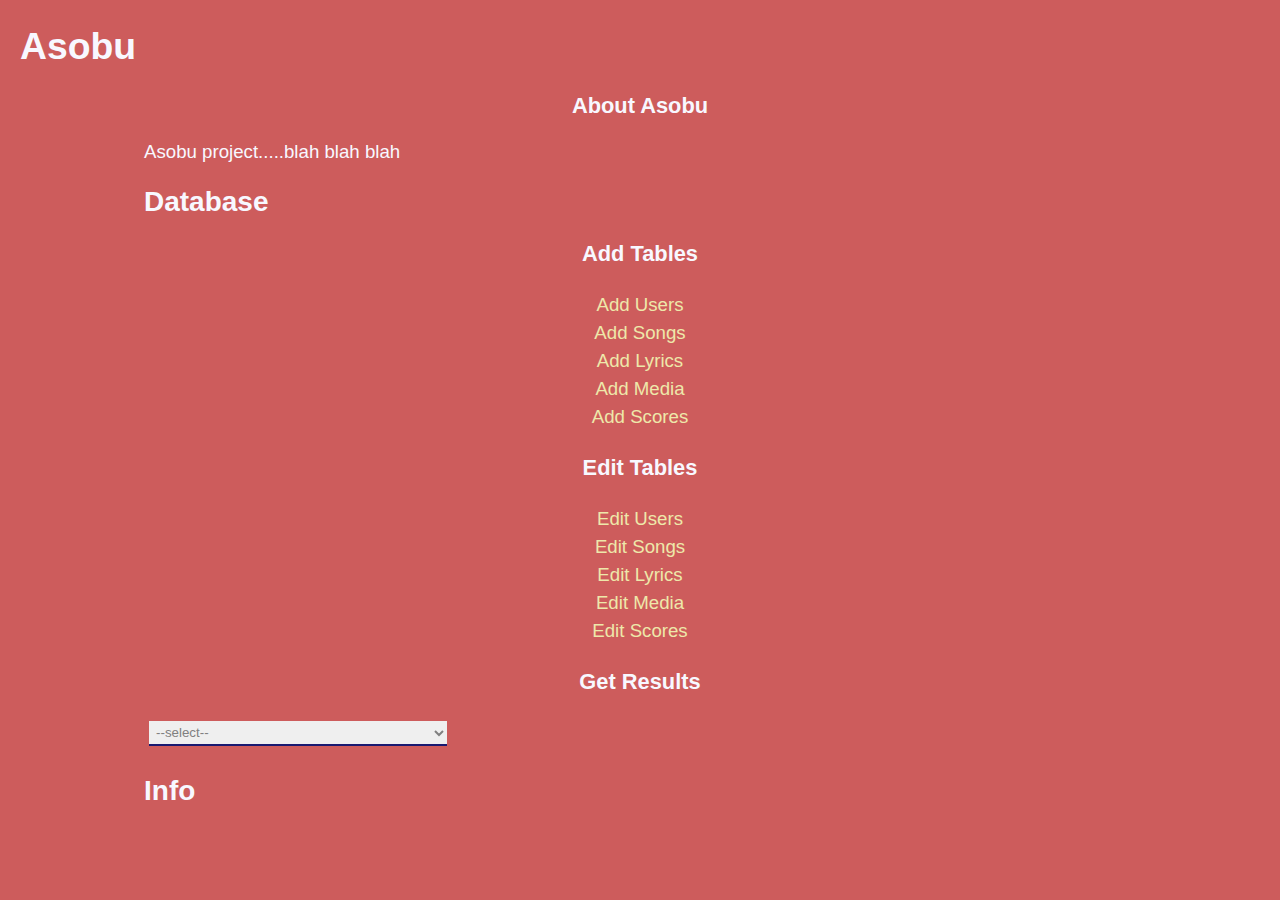
==== 2/index.html @ 2c4488c2 "inital commit to backend branch" ====
<!DOCTYPE html>
<html>
    <head>
        <meta charset="utf-8">
        <title>Asobu</title>
        <link rel="stylesheet" href="main.css">
        <script src="https://ajax.googleapis.com/ajax/libs/jquery/1.11.3/jquery.min.js"></script>
    </head>
    <body>
        <h1>Asobu</h1>
        <div id="div_abt">
            <h3>About Asobu</h3>
            <p>Asobu project.....blah blah blah</p>
        </div>
        <div id="div_db">
            <h2>Database</h2>
            <h3>Add Tables</h3>
            <ul id="ul_add_records">
                <li><a href="editnewusers.html">Add Users</a></li>
                <li><a href="editsongs.html">Add Songs</a></li>
                <li><a href="editlyrics.html">Add Lyrics</a></li>
                <li><a href="editmedia.html">Add Media</a></li>
                <li><a href="editscores.html">Add Scores</a></li>
            </ul>
            <h3>Edit Tables</h3>
            <ul id="ul_edit_records">
                <li><a href="editnewusers.html">Edit Users</a></li>
                <li><a href="editsongs.html">Edit Songs</a></li>
                <li><a href="editlyrics">Edit Lyrics</a></li>
                <li><a href="editmedia.html">Edit Media</a></li>
                <li><a href="editscores.html">Edit Scores</a></li>
            </ul>
            <h3>Get Results</h3>
            <div id="div_get_results">
                <select id="select_get_results">
                    <option>--select--</option>
                    <option value="viewuserinfo">User</option>
                    <option value="viewsonginfo">Song</option>
                    <option value="viewlyricinfo">Lyrics</option>
                    <option value="viewmediainfo">Media</option>
                    <option value="viewscoreinfo">Scores</option>
                </select>
                <div id="div_results_display"></div>
            </div>
        </div>
        <div id="div_sverinfo">
            <h2>Info</h2>
        </div>
    </body>
    <script>
        $(document).ready(function(){
            $view_selection = $('#select_get_results');
            $view_div = $('#div_results_display');
            var viewdata = [];
            var datadisplay = "";
            
            //display information based on the selection
            $view_selection.change(function(){
                $view_div.html("&nbsp;");
                //TODO: find out a way to clear this stupid array
                //maybe just make it all one long string in the $.each and then display...no need for the array maybe...?
                /*while(viewdata.length) {
                    viewdata.pop();
                }*/
                //viewdata.length = 0;
                
                if($(this).val() === 'viewuserinfo') {
                    $.getJSON("backend/getallnewusers.php", function(data){
                        
                        $.each(data, function(key, val){
                            viewdata.push(val);
                        });
                        
                        //display the data
                        for(obj in viewdata) {
                            var user = viewdata[obj];
                            datadisplay += "<br>user id: " + user.user_id;
                            datadisplay += "<br>username: " + user.username;
                            datadisplay += "<br>phone number: " + user.phonenumber;
                            datadisplay += "<br>";
                        }
                        $view_div.html(datadisplay);
                    }); //end get JSON
                    
                }
                else if($(this).val() === 'viewsonginfo') {
                    $.getJSON("backend/getallsongs.php", function(data){
                        viewdata.length = 0;
                        $.each(data, function(key, val){
                            viewdata.push(val);
                        });
                        
                        //display the data
                        for(obj in viewdata) {
                            var song = viewdata[obj];
                            datadisplay += "<br>id: " + song.song_id;
                            datadisplay += "<br>name: " + song.song_name;
                            datadisplay += "<br>artist : " + song.song_artist;
                            datadisplay += "<br>album : " + song.song_album;
                            datadisplay += "<br>genre : " + song.song_genre;
                            datadisplay += "<br>length : " + song.song_length;
                            datadisplay += "<br>difficulty : " + song.song_diff;
                            datadisplay += "<br>artwork : " + song.album_artwork;
                            datadisplay += "<br>";
                        }
                        $view_div.html(datadisplay);
                    }); //end get JSON
                }
                else if($(this).val() === 'viewlyricinfo') {
                    $.getJSON("backend/getalllyrics.php", function(data){
                        $.each(data, function(key, val){
                            viewdata.push(val);
                        });
                        
                        //display the data
                        for(obj in viewdata) {
                            var lyrics = viewdata[obj];
                            datadisplay += "<br>id: " + lyrics.lyric_id;
                            datadisplay += "<br>song id: " + lyrics.song_id;
                            datadisplay += "<br>song name : " + lyrics.song_name;
                            datadisplay += "<br>format : " + lyrics.format;
                            datadisplay += "<br>link : " + lyrics.link_to_file;
                            datadisplay += "<br>";
                        }
                        $view_div.html(datadisplay);
                    }); //end get JSON
                }
                else if($(this).val() === 'viewmediainfo') {
                    $.getJSON("backend/getallmedia.php", function(data){
                        $.each(data, function(key, val){
                            viewdata.push(val);
                        });
                        
                        //TODO: finish this...
                        
                    }); //end get JSON
                    
                    //display the data
                }
                else if($(this).val() === 'viewscoreinfo') {
                    $.getJSON("backend/getallscores.php", function(data){
                        $.each(data, function(key, val){
                            viewdata.push(val);
                        });
                        
                        //TODO: finish this...
                        
                    }); //end get JSON
                }
                else {
                    //TODO: finish this...
                }
                
            });//view selection change
            
        });//end document.ready
    </script>
</html>
---- 2/main.css ----
body {
    margin: 20px;
    background-color: indianred;
    
    color: ghostwhite;
    font-size: 14pt;
    font-family: Verdana, sans-serif;
}

h1 {
    
}
    
h2 {
    
}
    
h3 {
    text-align: center;
}
    
h4 {
    
}
    
h5 {
    
}
    
h6 {
    
}
    
a:link, a:visited {
    text-decoration: none;
    text-transform: none;
    color: palegoldenrod;
}
    
a:hover, a:active {
    text-decoration: none;
    text-transform: none;
    color: goldenrod;
}

ul {
    list-style-type: none;
    padding: 2px;
    text-align: center;
}

li {
    display: block;
    padding: 3px;
}

div {
    width: 80%;
    margin-left: auto;
    margin-right: auto;
}

form {
    width: 80%;
    text-align: left;
    
    font-size: 12pt;
    
    padding: 5px;
    padding-bottom: 30px;
    margin-bottom: 30px;
    margin-left: auto;
    margin-right: auto;
    
    color: midnightblue;
    background-color: deepskyblue;
    border-bottom: solid 4px slateblue;
    
}

legend {
    text-align: center;
    padding: 0px;
    margin-bottom: 5px;
    width: 100%;
    font-size: 20pt;
    font-weight: 500;
    background-color: slateblue;
    color: skyblue;
}

input {
    width: 70%;
    padding: 3px;
    margin: 5px;
    border: none;
    border-bottom: solid 2px midnightblue;
    color: midnightblue;
}

select {
    width: 30%;
    padding: 3px;
    margin: 5px;
    border: none;
    border-bottom: solid 2px midnightblue;
    color: gray;
}

button {
    border: none;
    padding: 10px;
    float: right;
    margin-left: 5px;
    margin-top: 30px;
    
    background-color: deepskyblue;
    color: midnightblue;
    border-bottom: solid 4px slateblue;
    /*border-right: solid 4px goldenrod;*/
    /*border-left: solid 4px goldenrod;*/
}

#div_get_results {
    
}

#div_get_results {
    width: 100%;
    margin-left: auto;
    margin-right: auto;
}
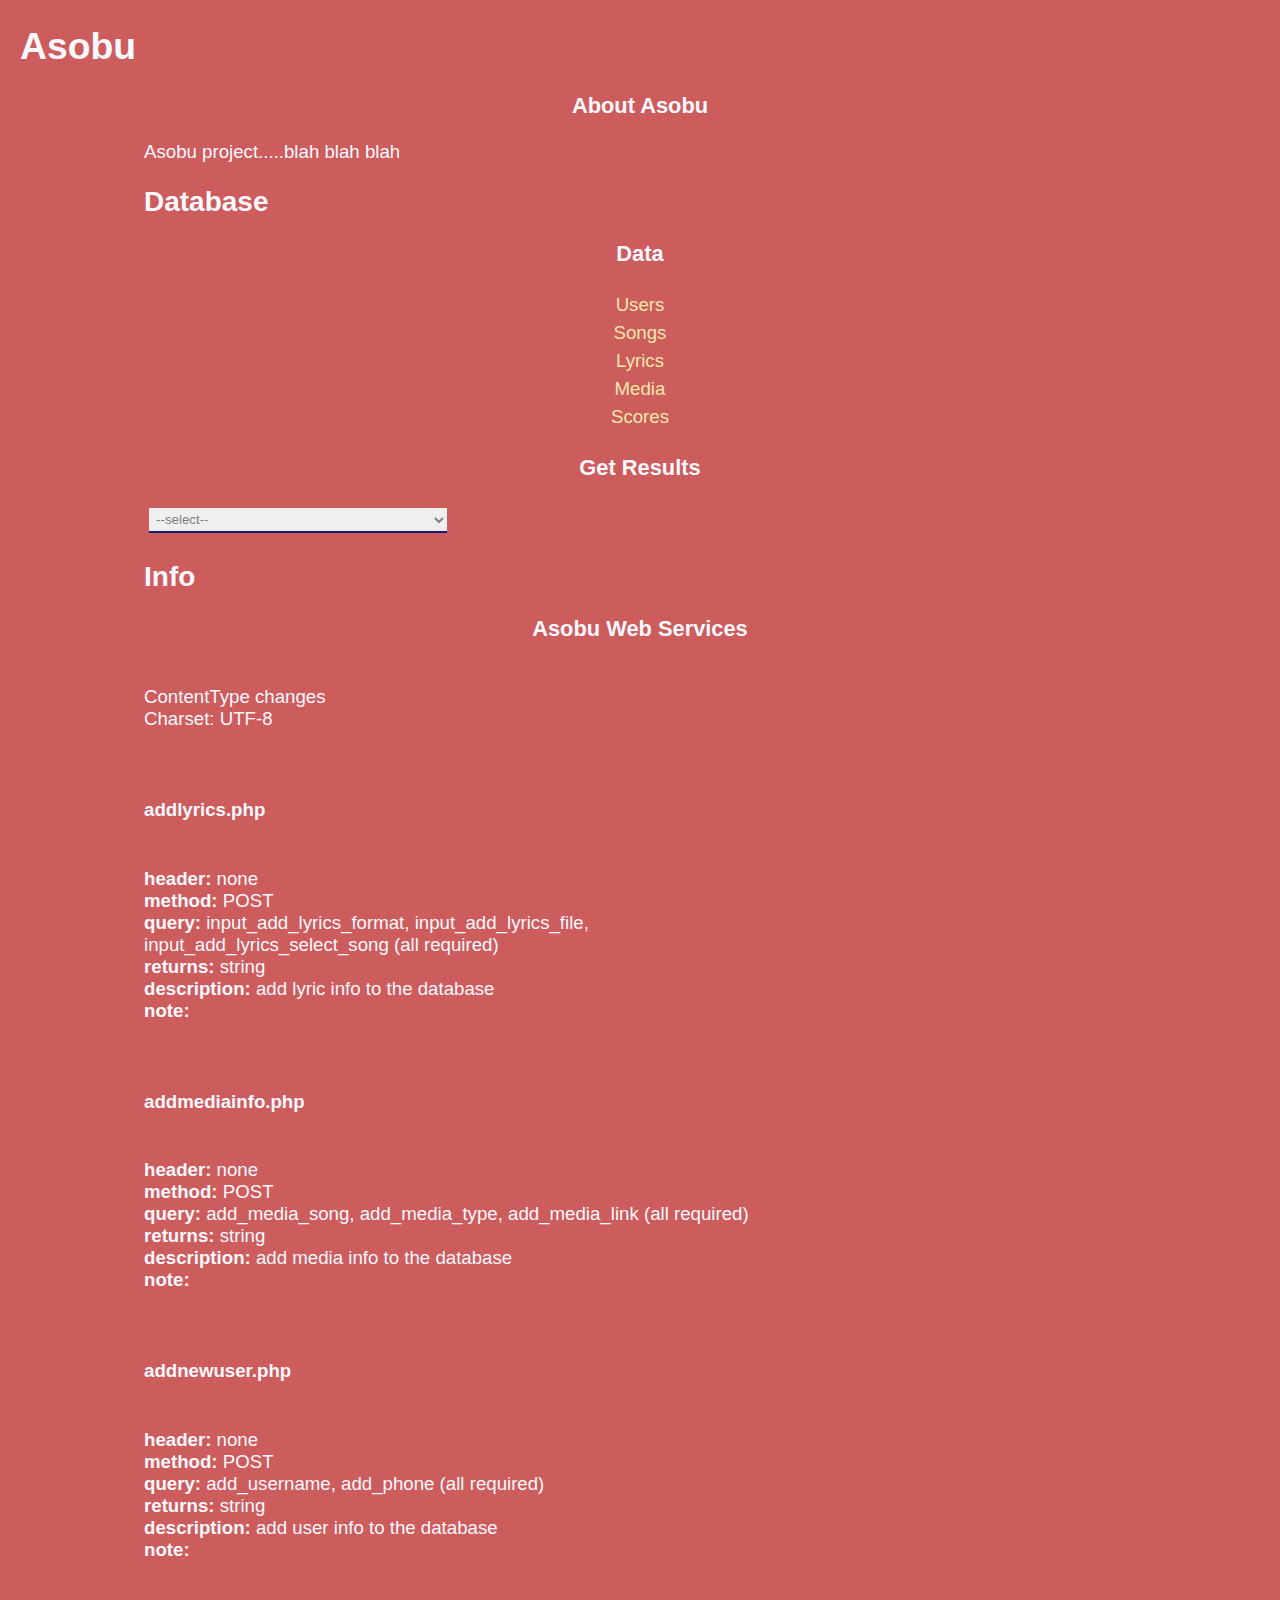
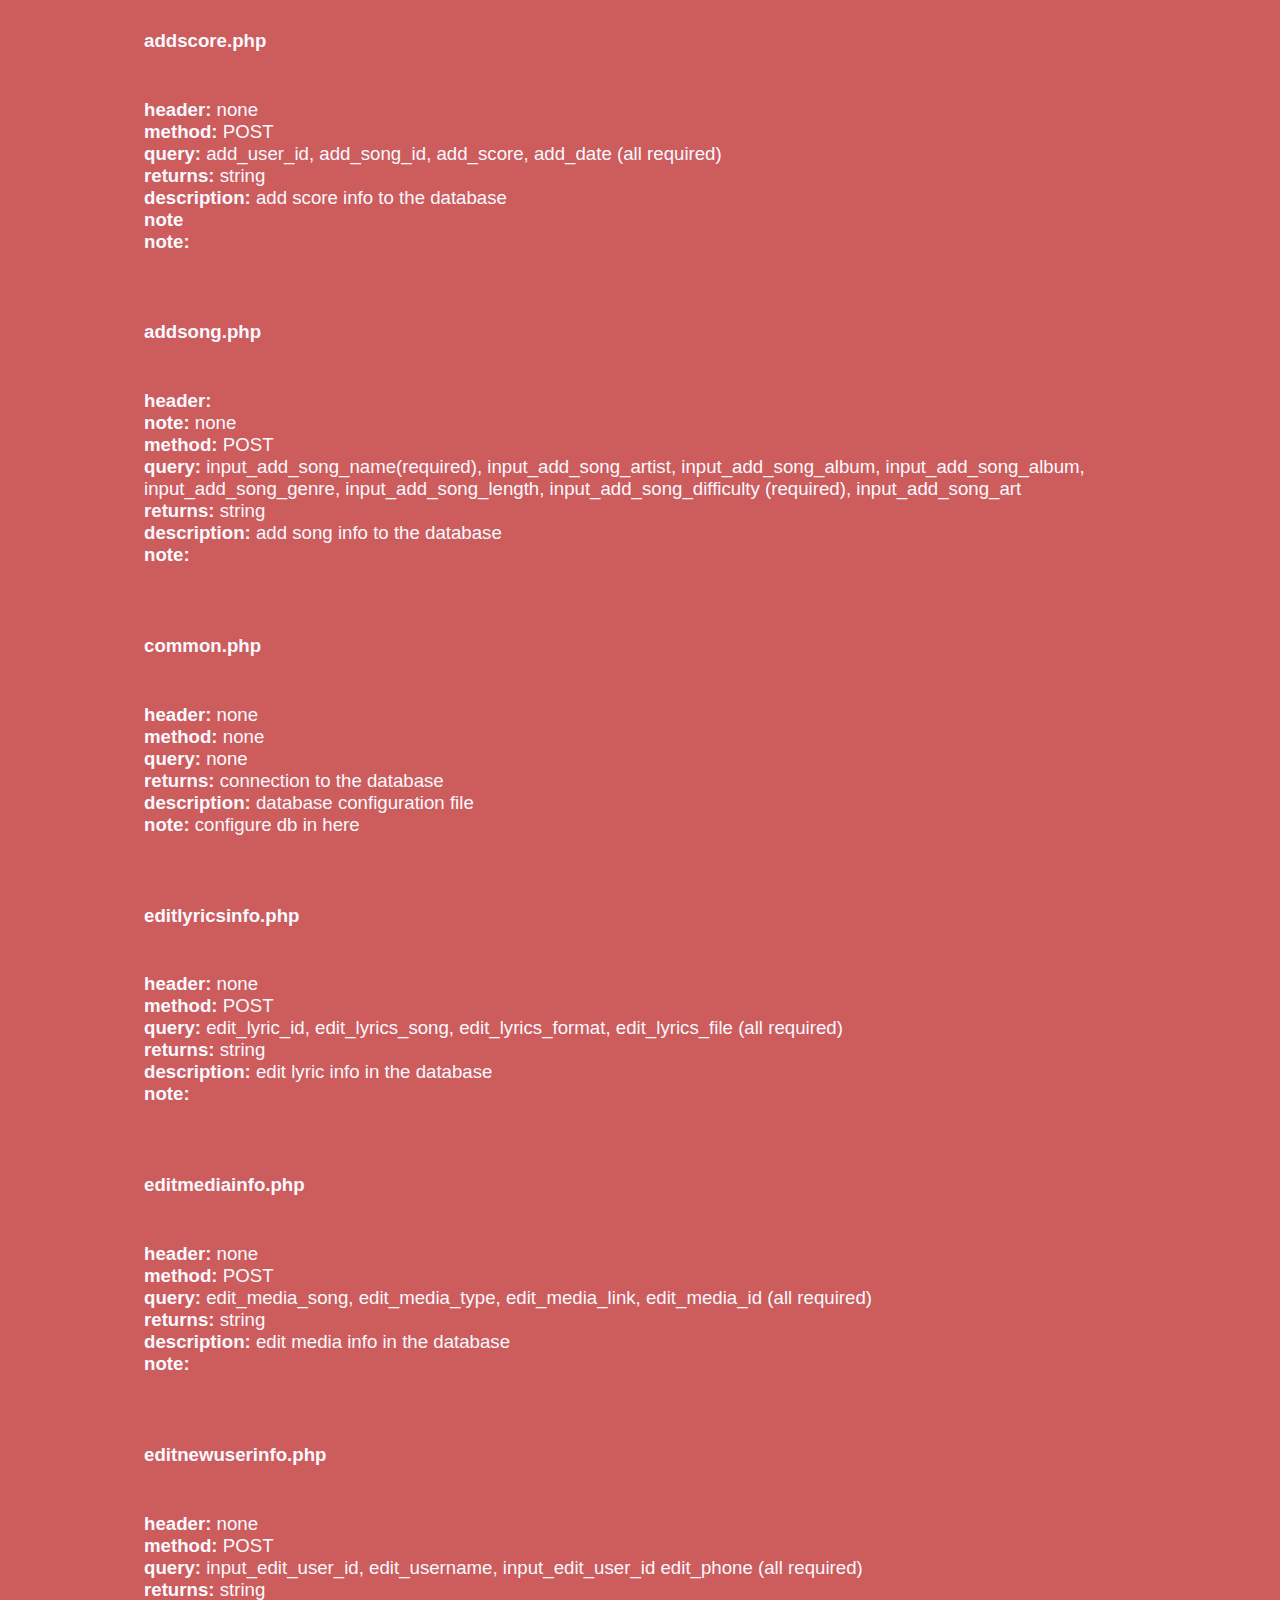
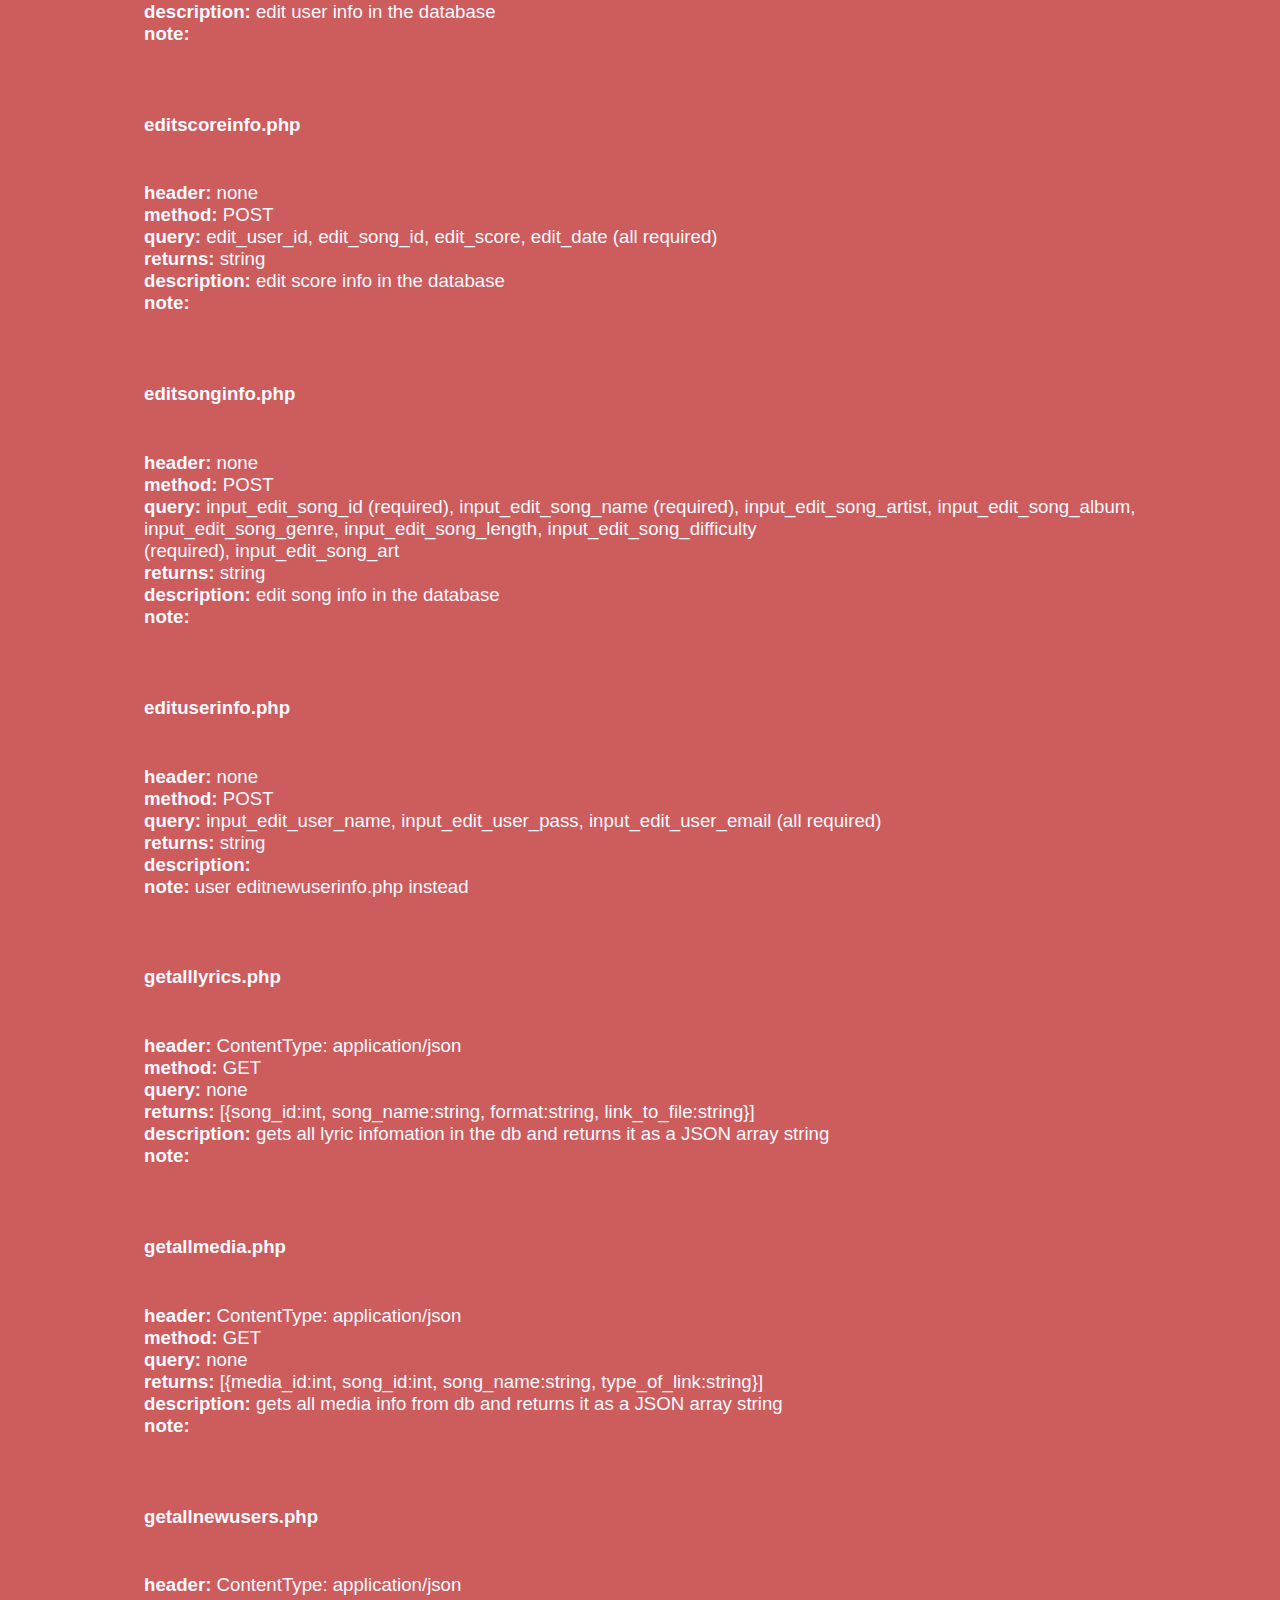
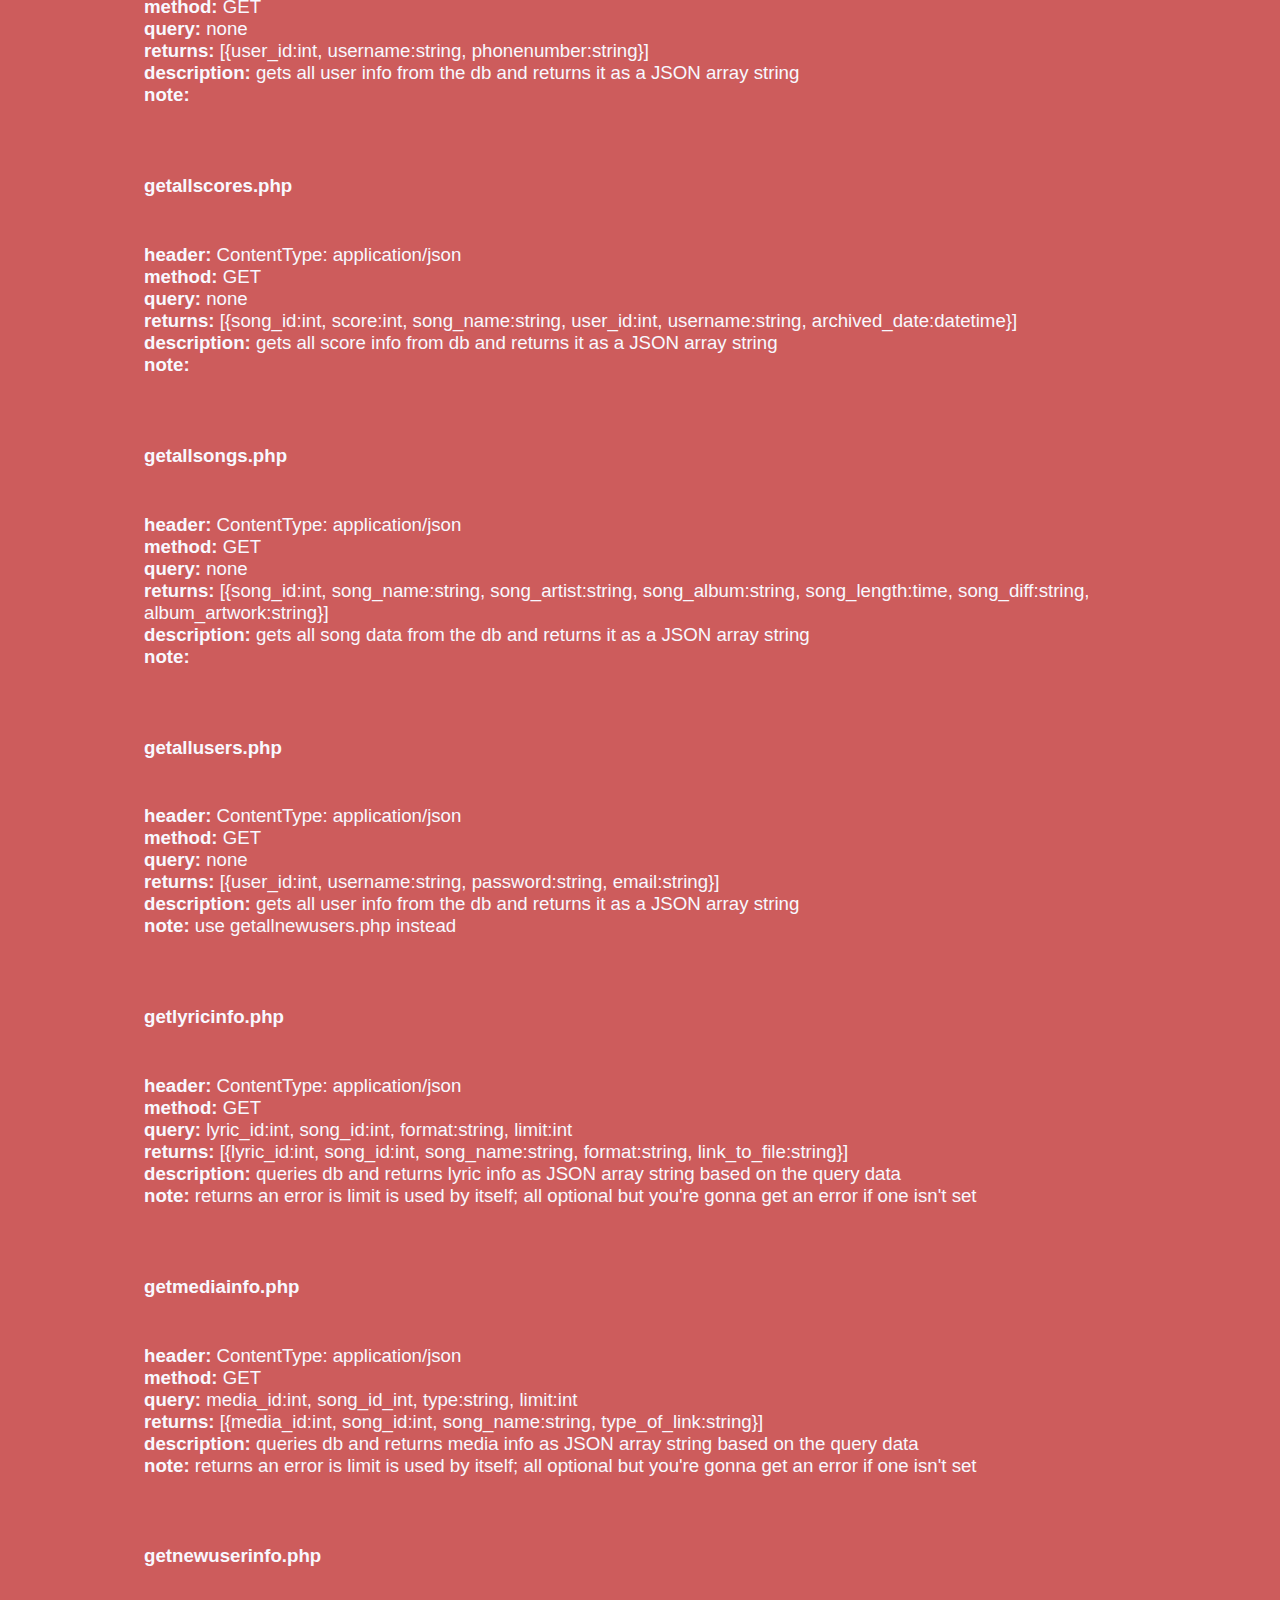
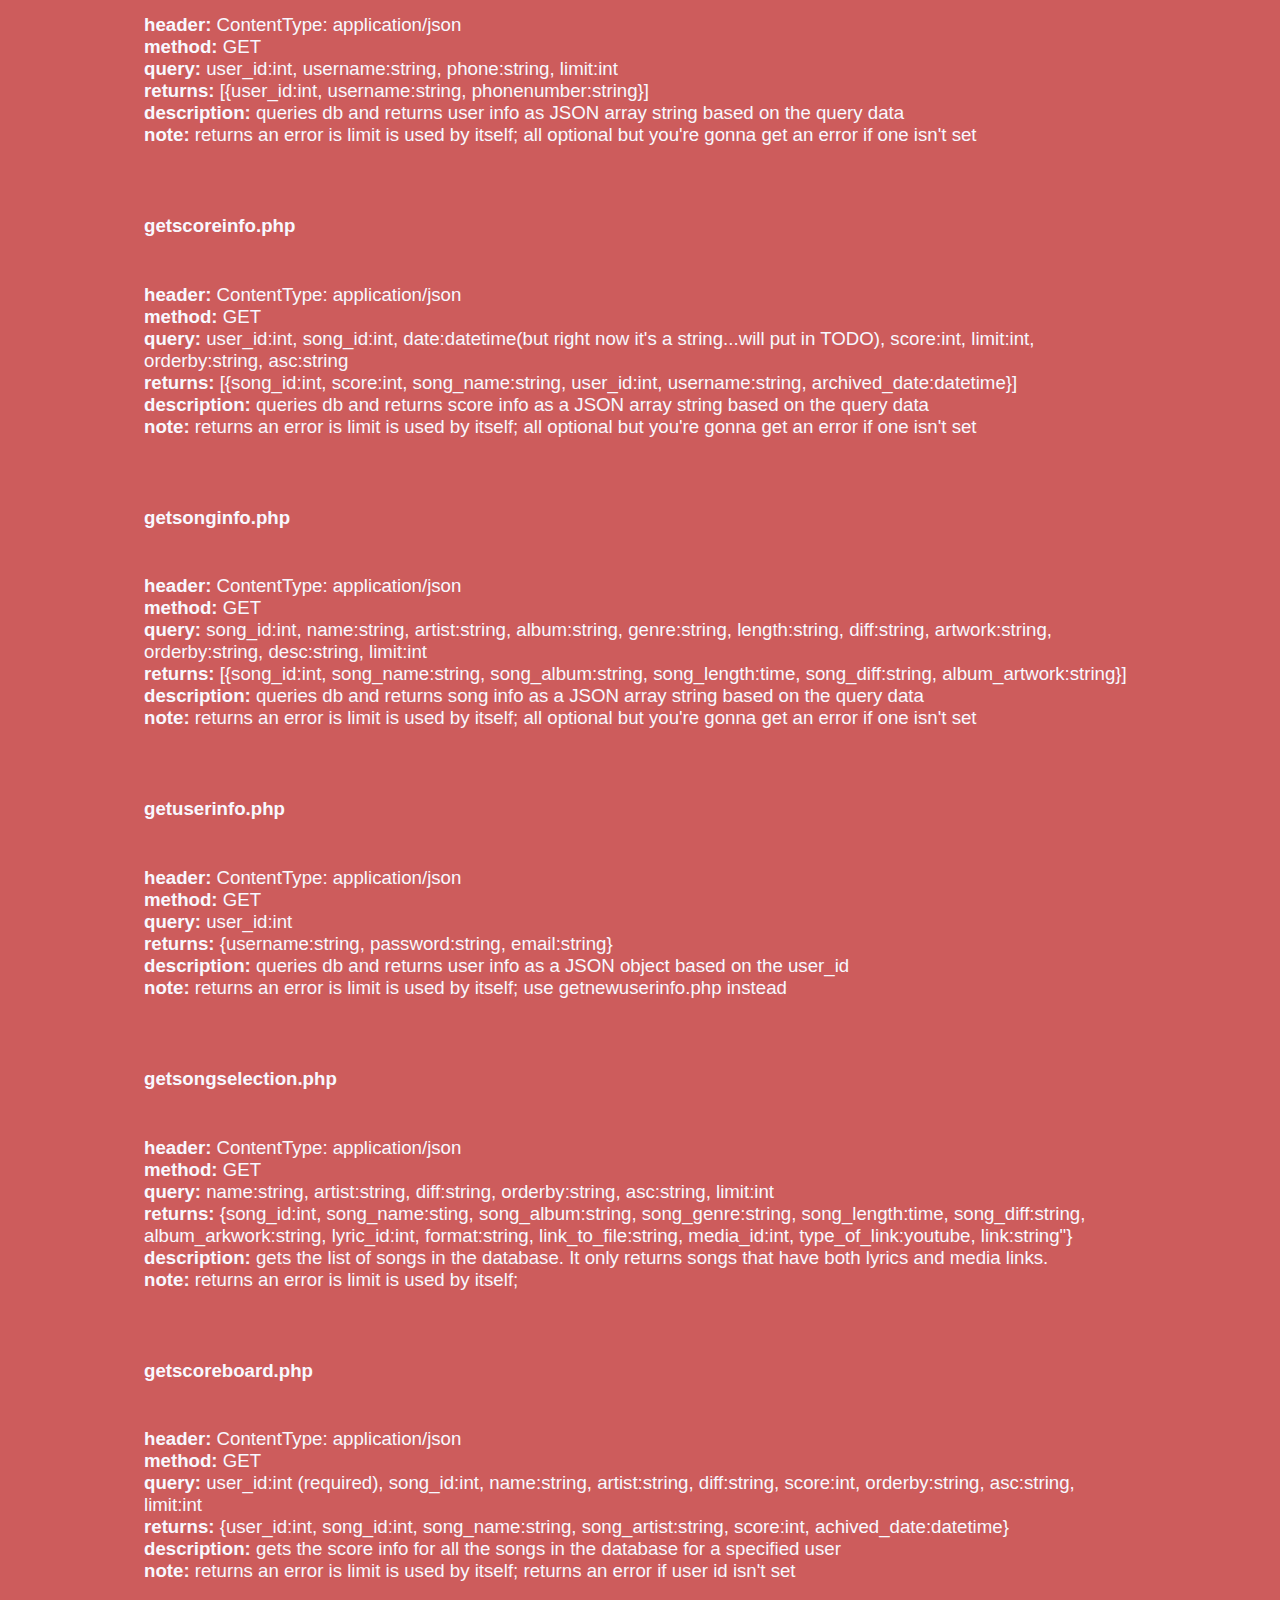
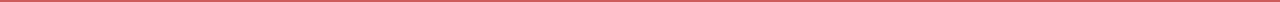
==== commit 7edb375f: "added getscoreboard and getsongsongselection. and webservice info" ====
--- a/2/index.html
+++ b/2/index.html
@@ -1,158 +1,451 @@
 <!DOCTYPE html>
 <html>
-    <head>
-        <meta charset="utf-8">
-        <title>Asobu</title>
-        <link rel="stylesheet" href="main.css">
-        <script src="https://ajax.googleapis.com/ajax/libs/jquery/1.11.3/jquery.min.js"></script>
-    </head>
-    <body>
-        <h1>Asobu</h1>
-        <div id="div_abt">
-            <h3>About Asobu</h3>
-            <p>Asobu project.....blah blah blah</p>
+
+<head>
+    <meta charset="utf-8">
+    <title>Asobu</title>
+    <link rel="stylesheet" href="main.css">
+    <script src="https://ajax.googleapis.com/ajax/libs/jquery/1.11.3/jquery.min.js"></script>
+</head>
+
+<body>
+    <h1>Asobu</h1>
+    <div id="div_abt">
+        <h3>About Asobu</h3>
+        <p>Asobu project.....blah blah blah</p>
+    </div>
+    <div id="div_db">
+        <h2>Database</h2>
+        <h3>Data</h3>
+        <ul id="ul_add_records">
+            <li><a href="editnewusers.html">Users</a>
+            </li>
+            <li><a href="editsongs.html">Songs</a>
+            </li>
+            <li><a href="editlyrics.html">Lyrics</a>
+            </li>
+            <li><a href="editmedia.html">Media</a>
+            </li>
+            <li><a href="editscores.html">Scores</a>
+            </li>
+        </ul>
+        <h3>Get Results</h3>
+        <div id="div_get_results">
+            <select id="select_get_results">
+                <option>--select--</option>
+                <option value="viewuserinfo">User</option>
+                <option value="viewsonginfo">Song</option>
+                <option value="viewlyricinfo">Lyrics</option>
+                <option value="viewmediainfo">Media</option>
+                <option value="viewscoreinfo">Scores</option>
+            </select>
+            <div id="div_results_display"></div>
         </div>
-        <div id="div_db">
-            <h2>Database</h2>
-            <h3>Add Tables</h3>
-            <ul id="ul_add_records">
-                <li><a href="editnewusers.html">Add Users</a></li>
-                <li><a href="editsongs.html">Add Songs</a></li>
-                <li><a href="editlyrics.html">Add Lyrics</a></li>
-                <li><a href="editmedia.html">Add Media</a></li>
-                <li><a href="editscores.html">Add Scores</a></li>
-            </ul>
-            <h3>Edit Tables</h3>
-            <ul id="ul_edit_records">
-                <li><a href="editnewusers.html">Edit Users</a></li>
-                <li><a href="editsongs.html">Edit Songs</a></li>
-                <li><a href="editlyrics">Edit Lyrics</a></li>
-                <li><a href="editmedia.html">Edit Media</a></li>
-                <li><a href="editscores.html">Edit Scores</a></li>
-            </ul>
-            <h3>Get Results</h3>
-            <div id="div_get_results">
-                <select id="select_get_results">
-                    <option>--select--</option>
-                    <option value="viewuserinfo">User</option>
-                    <option value="viewsonginfo">Song</option>
-                    <option value="viewlyricinfo">Lyrics</option>
-                    <option value="viewmediainfo">Media</option>
-                    <option value="viewscoreinfo">Scores</option>
-                </select>
-                <div id="div_results_display"></div>
-            </div>
-        </div>
-        <div id="div_sverinfo">
-            <h2>Info</h2>
-        </div>
-    </body>
-    <script>
-        $(document).ready(function(){
-            $view_selection = $('#select_get_results');
-            $view_div = $('#div_results_display');
-            var viewdata = [];
-            var datadisplay = "";
-            
-            //display information based on the selection
-            $view_selection.change(function(){
-                $view_div.html("&nbsp;");
-                //TODO: find out a way to clear this stupid array
-                //maybe just make it all one long string in the $.each and then display...no need for the array maybe...?
-                /*while(viewdata.length) {
-                    viewdata.pop();
-                }*/
-                //viewdata.length = 0;
-                
-                if($(this).val() === 'viewuserinfo') {
-                    $.getJSON("backend/getallnewusers.php", function(data){
-                        
-                        $.each(data, function(key, val){
-                            viewdata.push(val);
-                        });
-                        
-                        //display the data
-                        for(obj in viewdata) {
-                            var user = viewdata[obj];
-                            datadisplay += "<br>user id: " + user.user_id;
-                            datadisplay += "<br>username: " + user.username;
-                            datadisplay += "<br>phone number: " + user.phonenumber;
-                            datadisplay += "<br>";
-                        }
-                        $view_div.html(datadisplay);
-                    }); //end get JSON
-                    
-                }
-                else if($(this).val() === 'viewsonginfo') {
-                    $.getJSON("backend/getallsongs.php", function(data){
-                        viewdata.length = 0;
-                        $.each(data, function(key, val){
-                            viewdata.push(val);
-                        });
-                        
-                        //display the data
-                        for(obj in viewdata) {
-                            var song = viewdata[obj];
-                            datadisplay += "<br>id: " + song.song_id;
-                            datadisplay += "<br>name: " + song.song_name;
-                            datadisplay += "<br>artist : " + song.song_artist;
-                            datadisplay += "<br>album : " + song.song_album;
-                            datadisplay += "<br>genre : " + song.song_genre;
-                            datadisplay += "<br>length : " + song.song_length;
-                            datadisplay += "<br>difficulty : " + song.song_diff;
-                            datadisplay += "<br>artwork : " + song.album_artwork;
-                            datadisplay += "<br>";
-                        }
-                        $view_div.html(datadisplay);
-                    }); //end get JSON
-                }
-                else if($(this).val() === 'viewlyricinfo') {
-                    $.getJSON("backend/getalllyrics.php", function(data){
-                        $.each(data, function(key, val){
-                            viewdata.push(val);
-                        });
-                        
-                        //display the data
-                        for(obj in viewdata) {
-                            var lyrics = viewdata[obj];
-                            datadisplay += "<br>id: " + lyrics.lyric_id;
-                            datadisplay += "<br>song id: " + lyrics.song_id;
-                            datadisplay += "<br>song name : " + lyrics.song_name;
-                            datadisplay += "<br>format : " + lyrics.format;
-                            datadisplay += "<br>link : " + lyrics.link_to_file;
-                            datadisplay += "<br>";
-                        }
-                        $view_div.html(datadisplay);
-                    }); //end get JSON
-                }
-                else if($(this).val() === 'viewmediainfo') {
-                    $.getJSON("backend/getallmedia.php", function(data){
-                        $.each(data, function(key, val){
-                            viewdata.push(val);
-                        });
-                        
-                        //TODO: finish this...
-                        
-                    }); //end get JSON
-                    
+    </div>
+    <div id="div_sverinfo">
+        <h2>Info</h2>
+        <h3>Asobu Web Services</h3>
+        <br>ContentType changes
+        <br>Charset: UTF-8
+        <br>
+        <br>
+        <br>
+        <h4>addlyrics.php</h4>
+        <br><b>header:</b> none
+        <br><b>method:</b> POST
+        <br><b>query:</b> input_add_lyrics_format, input_add_lyrics_file,
+        <br>input_add_lyrics_select_song (all required)
+        <br><b>returns:</b> string
+        <br><b>description:</b> add lyric info to the database
+        <br><b>note:</b>
+        <br>
+        <br>
+        <br>
+        <h4>addmediainfo.php</h4>
+        <br><b>header:</b> none
+        <br><b>method:</b> POST
+        <br><b>query:</b> add_media_song, add_media_type, add_media_link (all required)
+        <br><b>returns:</b> string
+        <br><b>description:</b> add media info to the database
+        <br><b>note:</b>
+        <br>
+        <br>
+        <br>
+        <h4>addnewuser.php</h4>
+        <br><b>header:</b> none
+        <br><b>method:</b> POST
+        <br><b>query:</b> add_username, add_phone (all required)
+        <br><b>returns:</b> string
+        <br><b>description:</b> add user info to the database
+        <br><b>note:</b>
+        <br>
+        <br>
+        <br>
+        <h4>addscore.php</h4>
+        <br><b>header:</b> none
+        <br><b>method:</b> POST
+        <br><b>query:</b> add_user_id, add_song_id, add_score, add_date (all required)
+        <br><b>returns:</b> string
+        <br><b>description:</b> add score info to the database
+        <br><b>note<br>note:</b>
+        <br>
+        <br>
+        <br>
+        <h4>addsong.php</h4>
+        <br><b>header:<br>note:</b> none
+        <br><b>method:</b> POST
+        <br><b>query:</b> input_add_song_name(required), input_add_song_artist, input_add_song_album, input_add_song_album, input_add_song_genre, input_add_song_length, input_add_song_difficulty (required), input_add_song_art
+        <br><b>returns:</b> string
+        <br><b>description:</b> add song info to the database
+        <br><b>note:</b>
+        <br>
+        <br>
+        <br>
+        <h4>common.php</h4>
+        <br><b>header:</b> none
+        <br><b>method:</b> none
+        <br><b>query:</b> none
+        <br><b>returns:</b> connection to the database
+        <br><b>description:</b> database configuration file
+        <br><b>note:</b> configure db in here
+        <br>
+        <br>
+        <br>
+        <h4>editlyricsinfo.php</h4>
+        <br><b>header:</b> none
+        <br><b>method:</b> POST
+        <br><b>query:</b> edit_lyric_id, edit_lyrics_song, edit_lyrics_format, edit_lyrics_file (all required)
+        <br><b>returns:</b> string
+        <br><b>description:</b> edit lyric info in the database
+        <br><b>note:</b>
+        <br>
+        <br>
+        <br>
+        <h4>editmediainfo.php</h4>
+        <br><b>header:</b> none
+        <br><b>method:</b> POST
+        <br><b>query:</b> edit_media_song, edit_media_type, edit_media_link, edit_media_id (all required)
+        <br><b>returns:</b> string
+        <br><b>description:</b> edit media info in the database
+        <br><b>note:</b>
+        <br>
+        <br>
+        <br>
+        <h4>editnewuserinfo.php</h4>
+        <br><b>header:</b> none
+        <br><b>method:</b> POST
+        <br><b>query:</b> input_edit_user_id, edit_username, input_edit_user_id edit_phone (all required)
+        <br><b>returns:</b> string
+        <br><b>description:</b> edit user info in the database
+        <br><b>note:</b>
+        <br>
+        <br>
+        <br>
+        <h4>editscoreinfo.php</h4>
+        <br><b>header:</b> none
+        <br><b>method:</b> POST
+        <br><b>query:</b> edit_user_id, edit_song_id, edit_score, edit_date (all required)
+        <br><b>returns:</b> string
+        <br><b>description:</b> edit score info in the database
+        <br><b>note:</b>
+        <br>
+        <br>
+        <br>
+        <h4>editsonginfo.php</h4>
+        <br><b>header:</b> none
+        <br><b>method:</b> POST
+        <br><b>query:</b> input_edit_song_id (required), input_edit_song_name (required), input_edit_song_artist, input_edit_song_album, input_edit_song_genre, input_edit_song_length, input_edit_song_difficulty
+        <br>(required), input_edit_song_art
+        <br><b>returns:</b> string
+        <br><b>description:</b> edit song info in the database
+        <br><b>note:</b>
+        <br>
+        <br>
+        <br>
+        <h4>edituserinfo.php</h4>
+        <br><b>header:</b> none
+        <br><b>method:</b> POST
+        <br><b>query:</b> input_edit_user_name, input_edit_user_pass, input_edit_user_email (all required)
+        <br><b>returns:</b> string
+        <br><b>description:</b>
+        <br><b>note:</b> user editnewuserinfo.php instead
+        <br>
+        <br>
+        <br>
+        <h4>getalllyrics.php</h4>
+        <br><b>header:</b> ContentType: application/json
+        <br><b>method:</b> GET
+        <br><b>query:</b> none
+        <br><b>returns:</b> [{song_id:int, song_name:string, format:string, link_to_file:string}]
+        <br><b>description:</b> gets all lyric infomation in the db and returns it as a JSON array string
+        <br><b>note:</b>
+        <br>
+        <br>
+        <br>
+        <h4>getallmedia.php</h4>
+        <br><b>header:</b> ContentType: application/json
+        <br><b>method:</b> GET
+        <br><b>query:</b> none
+        <br><b>returns:</b> [{media_id:int, song_id:int, song_name:string, type_of_link:string}]
+        <br><b>description:</b> gets all media info from db and returns it as a JSON array string
+        <br><b>note:</b>
+        <br>
+        <br>
+        <br>
+        <h4>getallnewusers.php</h4>
+        <br><b>header:</b> ContentType: application/json
+        <br><b>method:</b> GET
+        <br><b>query:</b> none
+        <br><b>returns:</b> [{user_id:int, username:string, phonenumber:string}]
+        <br><b>description:</b> gets all user info from the db and returns it as a JSON array string
+        <br><b>note:</b>
+        <br>
+        <br>
+        <br>
+        <h4>getallscores.php</h4>
+        <br><b>header:</b> ContentType: application/json
+        <br><b>method:</b> GET
+        <br><b>query:</b> none
+        <br><b>returns:</b> [{song_id:int, score:int, song_name:string, user_id:int, username:string, archived_date:datetime}]
+        <br><b>description:</b> gets all score info from db and returns it as a JSON array string
+        <br><b>note:</b>
+        <br>
+        <br>
+        <br>
+        <h4>getallsongs.php</h4>
+        <br><b>header:</b> ContentType: application/json
+        <br><b>method:</b> GET
+        <br><b>query:</b> none
+        <br><b>returns:</b> [{song_id:int, song_name:string, song_artist:string, song_album:string, song_length:time, song_diff:string, album_artwork:string}]
+        <br><b>description:</b> gets all song data from the db and returns it as a JSON array string
+        <br><b>note:</b>
+        <br>
+        <br>
+        <br>
+        <h4>getallusers.php</h4>
+        <br><b>header:</b> ContentType: application/json
+        <br><b>method:</b> GET
+        <br><b>query:</b> none
+        <br><b>returns:</b> [{user_id:int, username:string, password:string, email:string}]
+        <br><b>description:</b> gets all user info from the db and returns it as a JSON array string
+        <br><b>note:</b> use getallnewusers.php instead
+        <br>
+        <br>
+        <br>
+        <h4>getlyricinfo.php</h4>
+        <br><b>header:</b> ContentType: application/json
+        <br><b>method:</b> GET
+        <br><b>query:</b> lyric_id:int, song_id:int, format:string, limit:int
+        <br><b>returns:</b> [{lyric_id:int, song_id:int, song_name:string, format:string, link_to_file:string}]
+        <br><b>description:</b> queries db and returns lyric info as JSON array string based on the query data
+        <br><b>note:</b> returns an error is limit is used by itself; all optional but you're gonna get an error if one isn't set
+        <br>
+        <br>
+        <br>
+        <h4>getmediainfo.php</h4>
+        <br><b>header:</b> ContentType: application/json
+        <br><b>method:</b> GET
+        <br><b>query:</b> media_id:int, song_id_int, type:string, limit:int
+        <br><b>returns:</b> [{media_id:int, song_id:int, song_name:string, type_of_link:string}]
+        <br><b>description:</b> queries db and returns media info as JSON array string based on the query data
+        <br><b>note:</b> returns an error is limit is used by itself; all optional but you're gonna get an error if one isn't set
+        <br>
+        <br>
+        <br>
+        <h4>getnewuserinfo.php</h4>
+        <br><b>header:</b> ContentType: application/json
+        <br><b>method:</b> GET
+        <br><b>query:</b> user_id:int, username:string, phone:string, limit:int
+        <br><b>returns:</b> [{user_id:int, username:string, phonenumber:string}]
+        <br><b>description:</b> queries db and returns user info as JSON array string based on the query data
+        <br><b>note:</b> returns an error is limit is used by itself; all optional but you're gonna get an error if one isn't set
+        <br>
+        <br>
+        <br>
+        <h4>getscoreinfo.php</h4>
+        <br><b>header:</b> ContentType: application/json
+        <br><b>method:</b> GET
+        <br><b>query:</b> user_id:int, song_id:int, date:datetime(but right now it's a string...will put in TODO), score:int, limit:int, orderby:string, asc:string
+        <br><b>returns:</b> [{song_id:int, score:int, song_name:string, user_id:int, username:string, archived_date:datetime}]
+        <br><b>description:</b> queries db and returns score info as a JSON array string based on the query data
+        <br><b>note:</b> returns an error is limit is used by itself; all optional but you're gonna get an error if one isn't set
+        <br>
+        <br>
+        <br>
+        <h4>getsonginfo.php</h4>
+        <br><b>header:</b> ContentType: application/json
+        <br><b>method:</b> GET
+        <br><b>query:</b> song_id:int, name:string, artist:string, album:string, genre:string, length:string, diff:string, artwork:string, orderby:string, desc:string, limit:int
+        <br><b>returns:</b> [{song_id:int, song_name:string, song_album:string, song_length:time, song_diff:string, album_artwork:string}]
+        <br><b>description:</b> queries db and returns song info as a JSON array string based on the query data
+        <br><b>note:</b> returns an error is limit is used by itself; all optional but you're gonna get an error if one isn't set
+        <br>
+        <br>
+        <br>
+        <h4>getuserinfo.php</h4>
+        <br><b>header:</b> ContentType: application/json
+        <br><b>method:</b> GET
+        <br><b>query:</b> user_id:int
+        <br><b>returns:</b> {username:string, password:string, email:string}
+        <br><b>description:</b> queries db and returns user info as a JSON object based on the user_id
+        <br><b>note:</b> returns an error is limit is used by itself; use getnewuserinfo.php instead
+        <br>
+        <br>
+        <br>
+        <h4>getsongselection.php</h4>
+        <br><b>header:</b> ContentType: application/json
+        <br><b>method:</b> GET
+        <br><b>query:</b> name:string, artist:string, diff:string, orderby:string, asc:string, limit:int
+        <br><b>returns:</b> {song_id:int, song_name:sting, song_album:string, song_genre:string, song_length:time, song_diff:string, album_arkwork:string, lyric_id:int, format:string, link_to_file:string, media_id:int, type_of_link:youtube, link:string"}
+        <br><b>description:</b> gets the list of songs in the database. It only returns songs that have both lyrics and media links.
+        <br><b>note:</b> returns an error is limit is used by itself;
+        <br>
+        <br>
+        <br>
+        <h4>getscoreboard.php</h4>
+        <br><b>header:</b> ContentType: application/json
+        <br><b>method:</b> GET
+        <br><b>query:</b> user_id:int (required), song_id:int, name:string, artist:string, diff:string, score:int, orderby:string, asc:string, limit:int
+        <br><b>returns:</b> {user_id:int, song_id:int, song_name:string, song_artist:string, score:int, achived_date:datetime}
+        <br><b>description:</b> gets the score info for all the songs in the database for a specified user
+        <br><b>note:</b> returns an error is limit is used by itself; returns an error if user id isn't set
+
+    </div>
+</body>
+<script>
+    $(document).ready(function () {
+        $view_selection = $('#select_get_results');
+        $view_div = $('#div_results_display');
+        var viewdata = [];
+        var datadisplay = "";
+
+        //display information based on the selection
+        $view_selection.change(function () {
+            $view_div.html("&nbsp;");
+
+            if ($(this).val() === 'viewuserinfo') {
+                $.getJSON("backend/getallnewusers.php", function (data) {
+
+                    datadisplay = "";
+                    viewdata.length = 0;
+
+                    $.each(data, function (key, val) {
+                        viewdata.push(val);
+                    });
+
                     //display the data
-                }
-                else if($(this).val() === 'viewscoreinfo') {
-                    $.getJSON("backend/getallscores.php", function(data){
-                        $.each(data, function(key, val){
-                            viewdata.push(val);
-                        });
-                        
-                        //TODO: finish this...
-                        
-                    }); //end get JSON
-                }
-                else {
-                    //TODO: finish this...
-                }
-                
-            });//view selection change
-            
-        });//end document.ready
-    </script>
+                    for (obj in viewdata) {
+                        var user = viewdata[obj];
+                        datadisplay += "<br>user id: " + user.user_id;
+                        datadisplay += "<br>username: " + user.username;
+                        datadisplay += "<br>phone number: " + user.phonenumber;
+                        datadisplay += "<br>";
+                    }
+                    $view_div.html(datadisplay);
+                }); //end get JSON
+
+            } else if ($(this).val() === 'viewsonginfo') {
+                $.getJSON("backend/getallsongs.php", function (data) {
+
+                    datadisplay = "";
+                    viewdata.length = 0;
+
+                    $.each(data, function (key, val) {
+                        viewdata.push(val);
+                    });
+
+                    //display the data
+                    for (obj in viewdata) {
+                        var song = viewdata[obj];
+                        datadisplay += "<br>id: " + song.song_id;
+                        datadisplay += "<br>name: " + song.song_name;
+                        datadisplay += "<br>artist : " + song.song_artist;
+                        datadisplay += "<br>album : " + song.song_album;
+                        datadisplay += "<br>genre : " + song.song_genre;
+                        datadisplay += "<br>length : " + song.song_length;
+                        datadisplay += "<br>difficulty : " + song.song_diff;
+                        datadisplay += "<br>artwork : " + song.album_artwork;
+                        datadisplay += "<br>";
+                    }
+                    $view_div.html(datadisplay);
+                }); //end get JSON
+            } else if ($(this).val() === 'viewlyricinfo') {
+                $.getJSON("backend/getalllyrics.php", function (data) {
+
+                    datadisplay = "";
+                    viewdata.length = 0;
+
+                    $.each(data, function (key, val) {
+                        viewdata.push(val);
+                    });
+
+                    //display the data
+                    for (obj in viewdata) {
+                        var lyrics = viewdata[obj];
+                        datadisplay += "<br>id: " + lyrics.lyric_id;
+                        datadisplay += "<br>song id: " + lyrics.song_id;
+                        datadisplay += "<br>song name : " + lyrics.song_name;
+                        datadisplay += "<br>format : " + lyrics.format;
+                        datadisplay += "<br>link : " + lyrics.link_to_file;
+                        datadisplay += "<br>";
+                    }
+                    $view_div.html(datadisplay);
+                }); //end get JSON
+            } else if ($(this).val() === 'viewmediainfo') {
+                $.getJSON("backend/getallmedia.php", function (data) {
+
+                    datadisplay = "";
+                    viewdata.length = 0;
+
+                    $.each(data, function (key, val) {
+                        viewdata.push(val);
+                    });
+
+                    for (obj in viewdata) {
+                        var media = viewdata[obj];
+                        datadisplay += "<br>id: " + media.media_id;
+                        datadisplay += "<br>song id: " + media.song_id;
+                        datadisplay += "<br>song name : " + media.song_name;
+                        datadisplay += "<br>type : " + media.type_of_link;
+                        datadisplay += "<br>link : " + media.link;
+                        datadisplay += "<br>";
+                    }
+                    $view_div.html(datadisplay);
+
+                }); //end get JSON
+
+                //display the data
+            } else if ($(this).val() === 'viewscoreinfo') {
+                $.getJSON("backend/getallscores.php", function (data) {
+
+                    datadisplay = "";
+                    viewdata.length = 0;
+
+                    $.each(data, function (key, val) {
+                        viewdata.push(val);
+                    });
+
+                    for (obj in viewdata) {
+                        var score = viewdata[obj];
+                        datadisplay += "<br>user id: " + score.user_id;
+                        datadisplay += "<br>username : " + score.username;
+                        datadisplay += "<br>song id: " + score.song_id;
+                        datadisplay += "<br>song name : " + score.song_name;
+                        datadisplay += "<br>score : " + score.score;
+                        datadisplay += "<br>achived date : " + score.achived_date;
+
+                        datadisplay += "<br>";
+                    }
+                    $view_div.html(datadisplay);
+
+                }); //end get JSON
+            } else {
+                //TODO: finish this...
+            }
+
+        }); //view selection change
+
+    }); //end document.ready
+</script>
+
 </html>